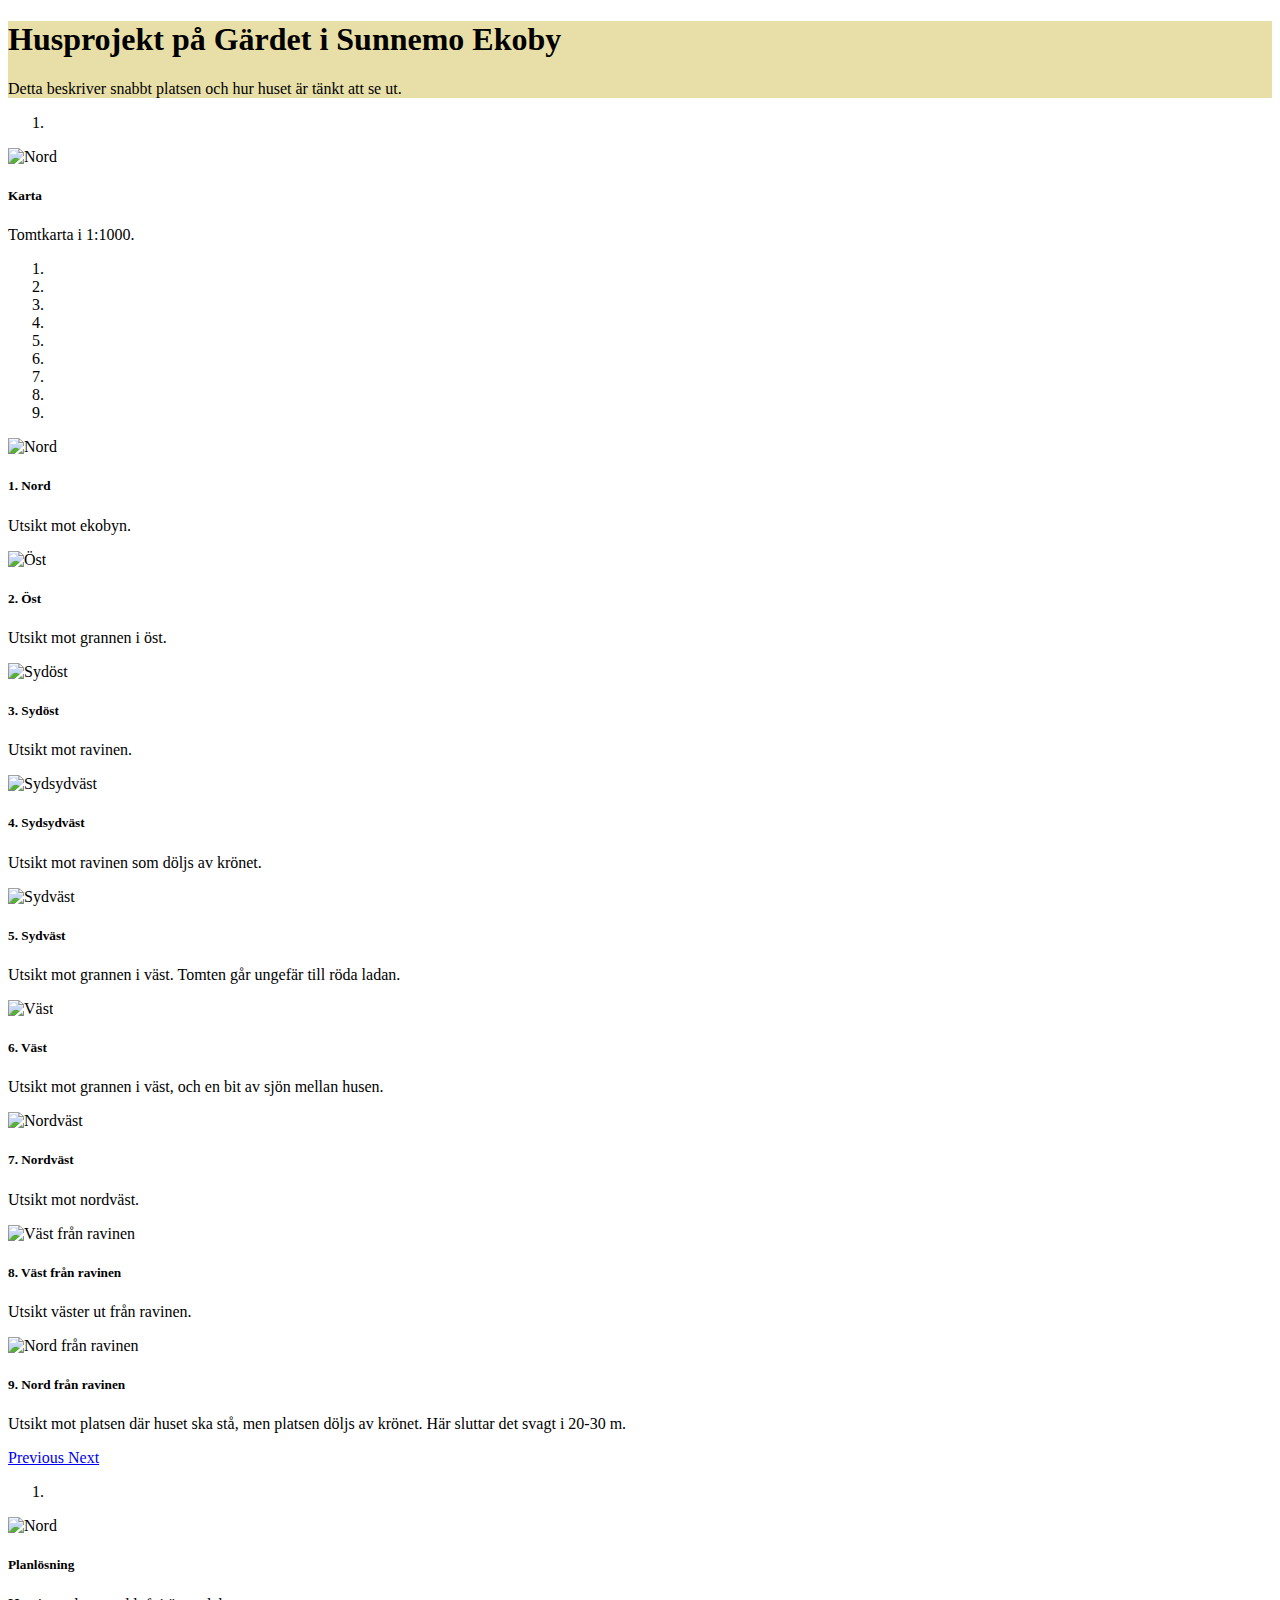
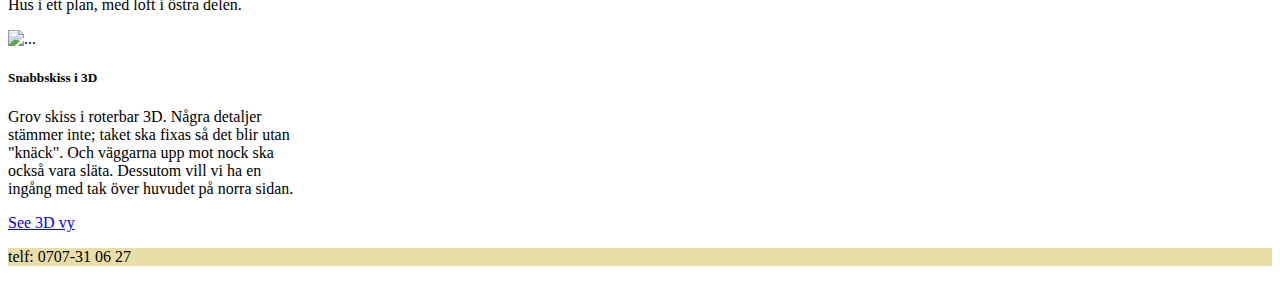
==== hus/index.html @ ed569c29 "Set a nicer background color" ====
<!doctype html>
<html lang="en">
  <head>
    <meta charset="utf-8">
    <meta name="viewport" content="width=device-width, initial-scale=1, shrink-to-fit=no">
    <meta name="description" content="">
    <meta name="author" content="">

    <title>Sunnemo Ekoby</title>

    <!-- Bootstrap core CSS -->
    <link rel="stylesheet"
          href="https://cdn.jsdelivr.net/npm/bootstrap@4.5.3/dist/css/bootstrap.min.css"
          integrity="sha384-TX8t27EcRE3e/ihU7zmQxVncDAy5uIKz4rEkgIXeMed4M0jlfIDPvg6uqKI2xXr2"
          crossorigin="anonymous">

    <!-- Custom styles for this template -->
    <link href="navbar-top.css"
          rel="stylesheet">
  </head>

  <div class="jumbotron text-center" style="background-color: rgb(232, 223, 168);">
    <h1 class="display-7">Husprojekt på Gärdet i Sunnemo Ekoby</h1>
    <p class="lead">Detta beskriver snabbt platsen och hur huset är tänkt att se ut.</p>
  </div>

  <!-- Show the map -->
  <div id="cKarta" class="carousel slide w-50 mx-auto my-2" data-ride="carousel">
    <ol class="carousel-indicators">
      <li data-target="#cKarta" data-slide-to="0" class="active"></li>
    </ol>
    <div class="carousel-inner">
      <div class="carousel-item active">
        <img class="d-block w-100" src="https://via.placeholder.com/1662x1000" alt="Nord">
        <div class="carousel-caption d-none d-md-block bg-transparent mb-4">
          <h5>Karta</h5>
          <p>Tomtkarta i 1:1000.</p>
        </div>
      </div>
    </div>
  </div>

  <!-- Show images of the views from the plot -->
  <body>
    <div id="cUtsikt" class="carousel slide w-50 mx-auto my-2" data-ride="carousel">
      <ol class="carousel-indicators">
        <li data-target="#cUtsikt" data-slide-to="0" class="active"></li>
        <li data-target="#cUtsikt" data-slide-to="1"></li>
        <li data-target="#cUtsikt" data-slide-to="2"></li>
        <li data-target="#cUtsikt" data-slide-to="3"></li>
        <li data-target="#cUtsikt" data-slide-to="4"></li>
        <li data-target="#cUtsikt" data-slide-to="5"></li>
        <li data-target="#cUtsikt" data-slide-to="6"></li>
        <li data-target="#cUtsikt" data-slide-to="7"></li>
        <li data-target="#cUtsikt" data-slide-to="8"></li>
      </ol>
      <div class="carousel-inner">
        <div class="carousel-item active">
          <img class="d-block w-100" src="bild_1.JPG" alt="Nord">
          <div class="carousel-caption d-none d-md-block bg-transparent mb-4">
            <h5>1. Nord</h5>
            <p>Utsikt mot ekobyn.</p>
          </div>
        </div>
        <div class="carousel-item">
          <img class="d-block w-100" src="bild_2.JPG" alt="Öst">
          <div class="carousel-caption d-none d-md-block bg-transparent mb-4">
            <h5>2. Öst</h5>
            <p>Utsikt mot grannen i öst.</p>
          </div>
        </div>
        <div class="carousel-item">
          <img class="d-block w-100" src="bild_3.JPG" alt="Sydöst">
          <div class="carousel-caption d-none d-md-block bg-transparent mb-4">
            <h5>3. Sydöst</h5>
            <p>Utsikt mot ravinen.</p>
          </div>
        </div>
        <div class="carousel-item">
          <img class="d-block w-100" src="bild_4.JPG" alt="Sydsydväst">
          <div class="carousel-caption d-none d-md-block bg-transparent mb-4">
            <h5>4. Sydsydväst</h5>
            <p>Utsikt mot ravinen som döljs av krönet.</p>
          </div>
        </div>
        <div class="carousel-item">
          <img class="d-block w-100" src="bild_5.JPG" alt="Sydväst">
          <div class="carousel-caption d-none d-md-block bg-transparent mb-4">
            <h5>5. Sydväst</h5>
            <p>Utsikt mot grannen i väst. Tomten går ungefär till röda ladan.</p>
          </div>
        </div>
        <div class="carousel-item">
          <img class="d-block w-100" src="bild_6.JPG" alt="Väst">
          <div class="carousel-caption d-none d-md-block bg-transparent mb-4">
            <h5>6. Väst</h5>
            <p>Utsikt mot grannen i väst, och en bit av sjön mellan husen.</p>
          </div>
        </div>
        <div class="carousel-item">
          <img class="d-block w-100" src="bild_7.JPG" alt="Nordväst">
          <div class="carousel-caption d-none d-md-block bg-transparent mb-4">
            <h5>7. Nordväst</h5>
            <p>Utsikt mot nordväst.</p>
          </div>
        </div>
        <div class="carousel-item">
          <img class="d-block w-100" src="bild_8.JPG" alt="Väst från ravinen">
          <div class="carousel-caption d-none d-md-block bg-transparent mb-4">
            <h5>8. Väst från ravinen</h5>
            <p>Utsikt väster ut från ravinen.</p>
          </div>
        </div>
        <div class="carousel-item">
          <img class="d-block w-100" src="bild_9.JPG" alt="Nord från ravinen">
          <div class="carousel-caption d-none d-md-block bg-transparent mb-4">
            <h5>9. Nord från ravinen</h5>
            <p>Utsikt mot platsen där huset ska stå, men platsen döljs av krönet. Här sluttar det svagt i 20-30 m.</p>
          </div>
        </div>
      </div>
      <a class="carousel-control-prev" href="#cUtsikt" role="button" data-slide="prev">
        <span class="carousel-control-prev-icon" aria-hidden="true"></span>
        <span class="sr-only">Previous</span>
      </a>
      <a class="carousel-control-next" href="#cUtsikt" role="button" data-slide="next">
        <span class="carousel-control-next-icon" aria-hidden="true"></span>
        <span class="sr-only">Next</span>
      </a>
    </div>

    <!-- Show the floorplan -->
    <div id="cPlan" class="carousel slide w-50 mx-auto my-2" data-ride="carousel">
      <ol class="carousel-indicators">
        <li data-target="#cPlan" data-slide-to="0" class="active"></li>
      </ol>
      <div class="carousel-inner">
        <div class="carousel-item active">
          <img class="d-block w-100" src="https://via.placeholder.com/1662x1000" alt="Nord">
          <div class="carousel-caption d-none d-md-block bg-transparent mb-4">
            <h5>Planlösning</h5>
            <p>Hus i ett plan, med loft i östra delen.</p>
          </div>
        </div>
      </div>
    </div>

    <!-- Link to the 3D model -->
    <div class="card w-50 mx-auto my-2" style="width: 18rem;">
      <img src="..." class="card-img-top" alt="...">
      <div class="card-body">
        <h5 class="card-title">Snabbskiss i 3D</h5>
        <p class="card-text">Grov skiss i roterbar 3D. Några detaljer stämmer inte; taket ska fixas så det blir utan "knäck".
        Och väggarna upp mot nock ska också vara släta. Dessutom vill vi ha en ingång med tak över huvudet på norra sidan.</p>
        <a href="https://github.com/mokshasoft/hus/blob/master/gen/hus7.stl" class="btn btn-primary">See 3D vy</a>
      </div>
    </div>

    <div class="jumbotron text-center" style="background-color: rgb(232, 223, 168);">
      <p class="lead">telf: 0707-31 06 27</p>
    </div>

    <!-- Bootstrap core JavaScript
    ================================================== -->
    <!-- Placed at the end of the document so the pages load faster -->
    <!-- jQuery and JS bundle w/ Popper.js -->
    <script src="https://code.jquery.com/jquery-3.5.1.slim.min.js"
            integrity="sha384-DfXdz2htPH0lsSSs5nCTpuj/zy4C+OGpamoFVy38MVBnE+IbbVYUew+OrCXaRkfj"
            crossorigin="anonymous"></script>
    <script src="https://cdn.jsdelivr.net/npm/bootstrap@4.5.3/dist/js/bootstrap.bundle.min.js"
            integrity="sha384-ho+j7jyWK8fNQe+A12Hb8AhRq26LrZ/JpcUGGOn+Y7RsweNrtN/tE3MoK7ZeZDyx"
            crossorigin="anonymous"></script>
  </body>
</html>
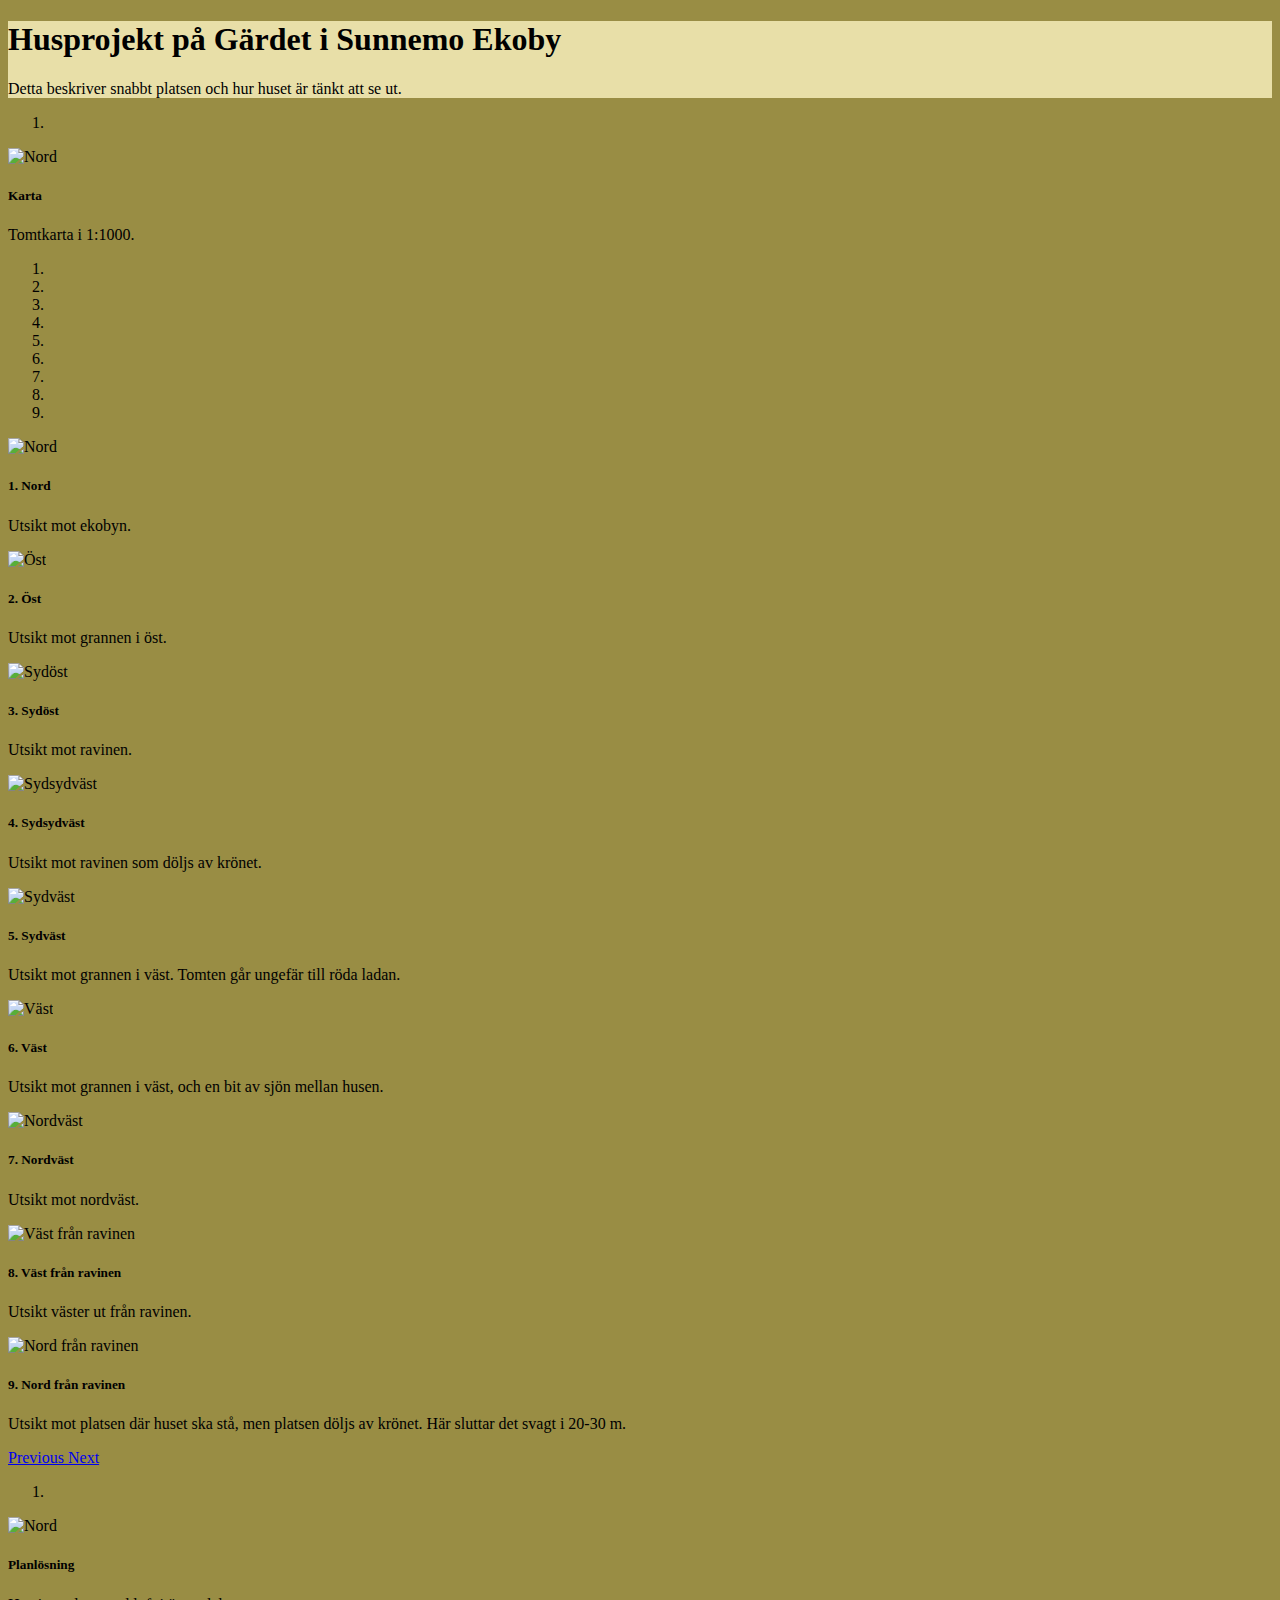
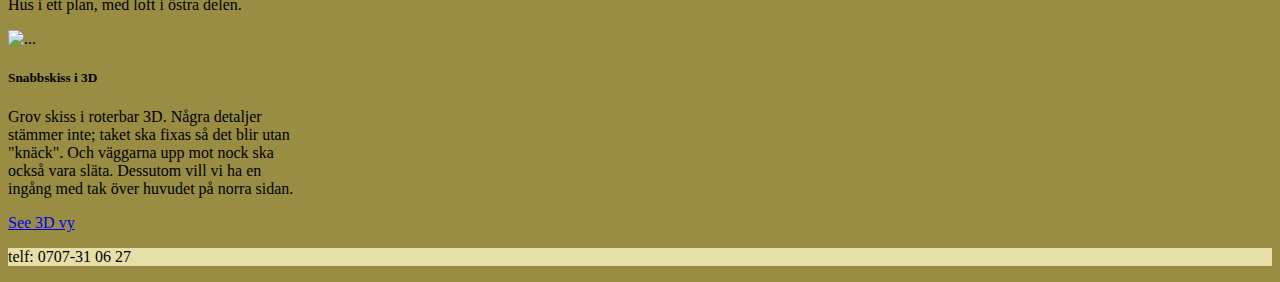
==== commit efc816dc: "Change the background color" ====
--- a/hus/index.html
+++ b/hus/index.html
@@ -18,6 +18,7 @@
     <link href="navbar-top.css"
           rel="stylesheet">
   </head>
+  <body style="background-color: rgb(153, 141, 68);">
 
   <div class="jumbotron text-center" style="background-color: rgb(232, 223, 168);">
     <h1 class="display-7">Husprojekt på Gärdet i Sunnemo Ekoby</h1>
@@ -41,7 +42,6 @@
   </div>
 
   <!-- Show images of the views from the plot -->
-  <body>
     <div id="cUtsikt" class="carousel slide w-50 mx-auto my-2" data-ride="carousel">
       <ol class="carousel-indicators">
         <li data-target="#cUtsikt" data-slide-to="0" class="active"></li>
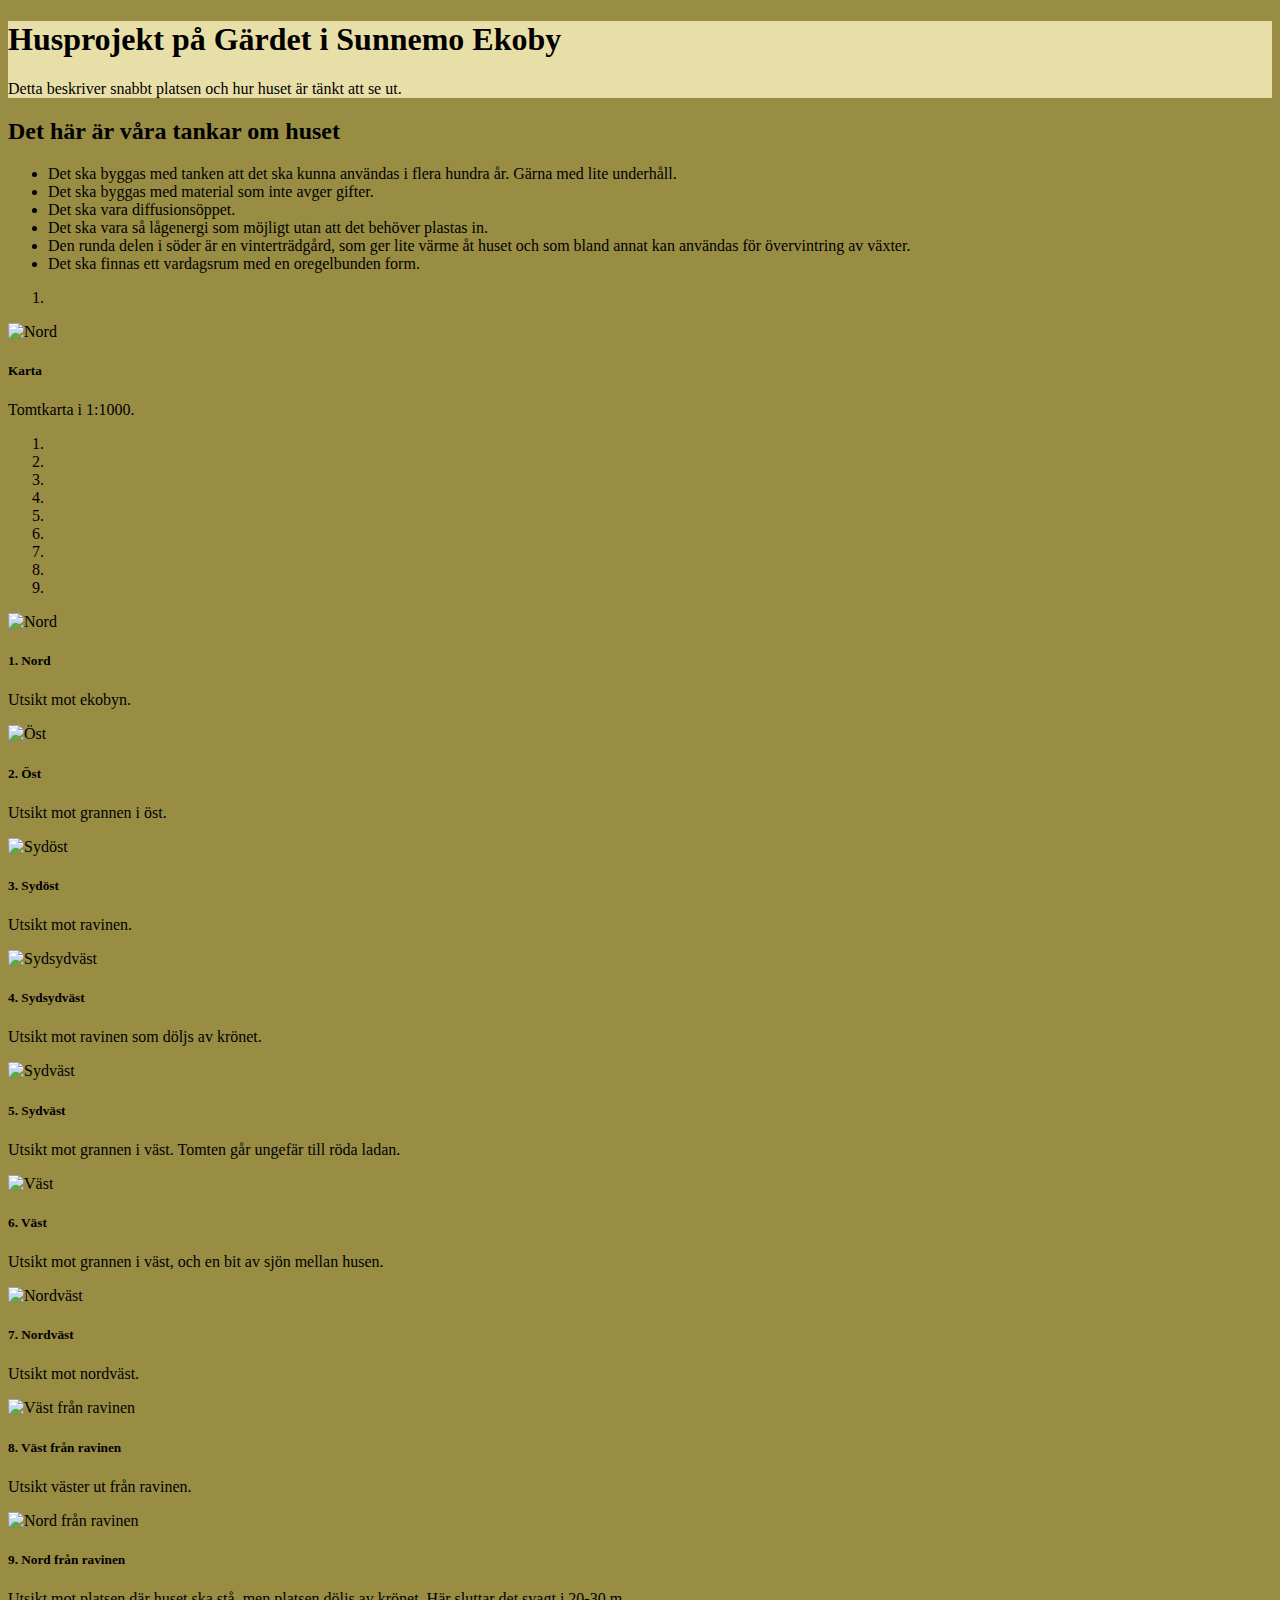
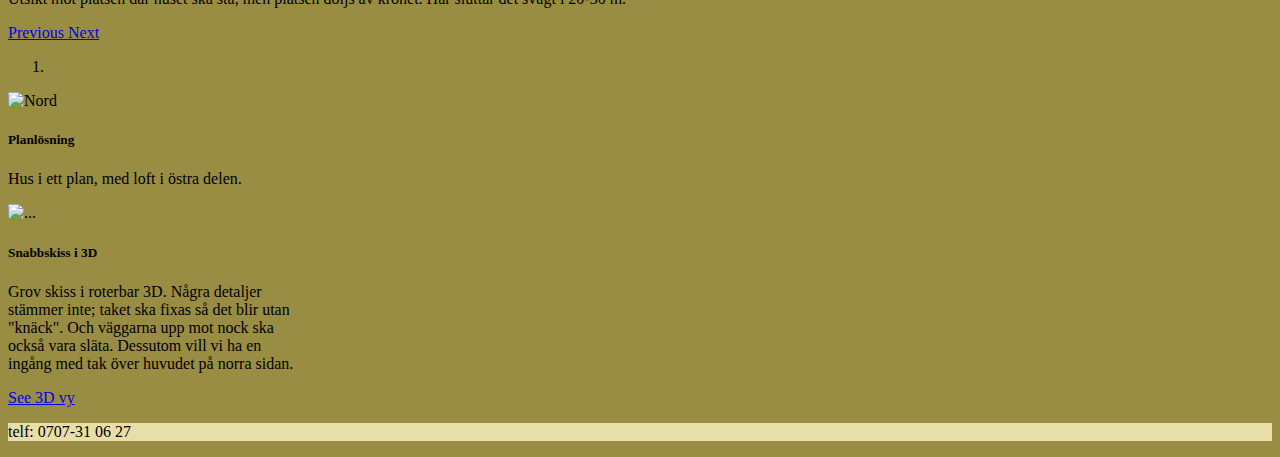
==== commit 2d0794c7: "Add a description of the house" ====
--- a/hus/index.html
+++ b/hus/index.html
@@ -1,28 +1,40 @@
 <!doctype html>
 <html lang="en">
-  <head>
-    <meta charset="utf-8">
-    <meta name="viewport" content="width=device-width, initial-scale=1, shrink-to-fit=no">
-    <meta name="description" content="">
-    <meta name="author" content="">
+<head>
+  <meta charset="utf-8">
+  <meta name="viewport" content="width=device-width, initial-scale=1, shrink-to-fit=no">
+  <meta name="description" content="">
+  <meta name="author" content="">
 
-    <title>Sunnemo Ekoby</title>
+  <title>Sunnemo Ekoby</title>
 
-    <!-- Bootstrap core CSS -->
-    <link rel="stylesheet"
-          href="https://cdn.jsdelivr.net/npm/bootstrap@4.5.3/dist/css/bootstrap.min.css"
-          integrity="sha384-TX8t27EcRE3e/ihU7zmQxVncDAy5uIKz4rEkgIXeMed4M0jlfIDPvg6uqKI2xXr2"
-          crossorigin="anonymous">
+  <!-- Bootstrap core CSS -->
+  <link rel="stylesheet"
+  href="https://cdn.jsdelivr.net/npm/bootstrap@4.5.3/dist/css/bootstrap.min.css"
+  integrity="sha384-TX8t27EcRE3e/ihU7zmQxVncDAy5uIKz4rEkgIXeMed4M0jlfIDPvg6uqKI2xXr2"
+  crossorigin="anonymous">
 
-    <!-- Custom styles for this template -->
-    <link href="navbar-top.css"
-          rel="stylesheet">
-  </head>
-  <body style="background-color: rgb(153, 141, 68);">
+  <!-- Custom styles for this template -->
+  <link href="navbar-top.css"
+  rel="stylesheet">
+</head>
+<body style="background-color: rgb(153, 141, 68);">
 
   <div class="jumbotron text-center" style="background-color: rgb(232, 223, 168);">
     <h1 class="display-7">Husprojekt på Gärdet i Sunnemo Ekoby</h1>
     <p class="lead">Detta beskriver snabbt platsen och hur huset är tänkt att se ut.</p>
+  </div>
+
+  <div class="text-left w-50 mx-auto my-2">
+    <h2>Det här är våra tankar om huset</h2>
+    <ul>
+      <li>Det ska byggas med tanken att det ska kunna användas i flera hundra år. Gärna med lite underhåll.</li>
+      <li>Det ska byggas med material som inte avger gifter.</li>
+      <li>Det ska vara diffusionsöppet.</li>
+      <li>Det ska vara så lågenergi som möjligt utan att det behöver plastas in.</li>
+      <li>Den runda delen i söder är en vinterträdgård, som ger lite värme åt huset och som bland annat kan användas för övervintring av växter.</li>
+      <li>Det ska finnas ett vardagsrum med en oregelbunden form.</li>
+    </ul>
   </div>
 
   <!-- Show the map -->
@@ -42,115 +54,115 @@
   </div>
 
   <!-- Show images of the views from the plot -->
-    <div id="cUtsikt" class="carousel slide w-50 mx-auto my-2" data-ride="carousel">
-      <ol class="carousel-indicators">
-        <li data-target="#cUtsikt" data-slide-to="0" class="active"></li>
-        <li data-target="#cUtsikt" data-slide-to="1"></li>
-        <li data-target="#cUtsikt" data-slide-to="2"></li>
-        <li data-target="#cUtsikt" data-slide-to="3"></li>
-        <li data-target="#cUtsikt" data-slide-to="4"></li>
-        <li data-target="#cUtsikt" data-slide-to="5"></li>
-        <li data-target="#cUtsikt" data-slide-to="6"></li>
-        <li data-target="#cUtsikt" data-slide-to="7"></li>
-        <li data-target="#cUtsikt" data-slide-to="8"></li>
-      </ol>
-      <div class="carousel-inner">
-        <div class="carousel-item active">
-          <img class="d-block w-100" src="bild_1.JPG" alt="Nord">
-          <div class="carousel-caption d-none d-md-block bg-transparent mb-4">
-            <h5>1. Nord</h5>
-            <p>Utsikt mot ekobyn.</p>
-          </div>
-        </div>
-        <div class="carousel-item">
-          <img class="d-block w-100" src="bild_2.JPG" alt="Öst">
-          <div class="carousel-caption d-none d-md-block bg-transparent mb-4">
-            <h5>2. Öst</h5>
-            <p>Utsikt mot grannen i öst.</p>
-          </div>
-        </div>
-        <div class="carousel-item">
-          <img class="d-block w-100" src="bild_3.JPG" alt="Sydöst">
-          <div class="carousel-caption d-none d-md-block bg-transparent mb-4">
-            <h5>3. Sydöst</h5>
-            <p>Utsikt mot ravinen.</p>
-          </div>
-        </div>
-        <div class="carousel-item">
-          <img class="d-block w-100" src="bild_4.JPG" alt="Sydsydväst">
-          <div class="carousel-caption d-none d-md-block bg-transparent mb-4">
-            <h5>4. Sydsydväst</h5>
-            <p>Utsikt mot ravinen som döljs av krönet.</p>
-          </div>
-        </div>
-        <div class="carousel-item">
-          <img class="d-block w-100" src="bild_5.JPG" alt="Sydväst">
-          <div class="carousel-caption d-none d-md-block bg-transparent mb-4">
-            <h5>5. Sydväst</h5>
-            <p>Utsikt mot grannen i väst. Tomten går ungefär till röda ladan.</p>
-          </div>
-        </div>
-        <div class="carousel-item">
-          <img class="d-block w-100" src="bild_6.JPG" alt="Väst">
-          <div class="carousel-caption d-none d-md-block bg-transparent mb-4">
-            <h5>6. Väst</h5>
-            <p>Utsikt mot grannen i väst, och en bit av sjön mellan husen.</p>
-          </div>
-        </div>
-        <div class="carousel-item">
-          <img class="d-block w-100" src="bild_7.JPG" alt="Nordväst">
-          <div class="carousel-caption d-none d-md-block bg-transparent mb-4">
-            <h5>7. Nordväst</h5>
-            <p>Utsikt mot nordväst.</p>
-          </div>
-        </div>
-        <div class="carousel-item">
-          <img class="d-block w-100" src="bild_8.JPG" alt="Väst från ravinen">
-          <div class="carousel-caption d-none d-md-block bg-transparent mb-4">
-            <h5>8. Väst från ravinen</h5>
-            <p>Utsikt väster ut från ravinen.</p>
-          </div>
-        </div>
-        <div class="carousel-item">
-          <img class="d-block w-100" src="bild_9.JPG" alt="Nord från ravinen">
-          <div class="carousel-caption d-none d-md-block bg-transparent mb-4">
-            <h5>9. Nord från ravinen</h5>
-            <p>Utsikt mot platsen där huset ska stå, men platsen döljs av krönet. Här sluttar det svagt i 20-30 m.</p>
-          </div>
+  <div id="cUtsikt" class="carousel slide w-50 mx-auto my-2" data-ride="carousel">
+    <ol class="carousel-indicators">
+      <li data-target="#cUtsikt" data-slide-to="0" class="active"></li>
+      <li data-target="#cUtsikt" data-slide-to="1"></li>
+      <li data-target="#cUtsikt" data-slide-to="2"></li>
+      <li data-target="#cUtsikt" data-slide-to="3"></li>
+      <li data-target="#cUtsikt" data-slide-to="4"></li>
+      <li data-target="#cUtsikt" data-slide-to="5"></li>
+      <li data-target="#cUtsikt" data-slide-to="6"></li>
+      <li data-target="#cUtsikt" data-slide-to="7"></li>
+      <li data-target="#cUtsikt" data-slide-to="8"></li>
+    </ol>
+    <div class="carousel-inner">
+      <div class="carousel-item active">
+        <img class="d-block w-100" src="bild_1.JPG" alt="Nord">
+        <div class="carousel-caption d-none d-md-block bg-transparent mb-4">
+          <h5>1. Nord</h5>
+          <p>Utsikt mot ekobyn.</p>
         </div>
       </div>
-      <a class="carousel-control-prev" href="#cUtsikt" role="button" data-slide="prev">
-        <span class="carousel-control-prev-icon" aria-hidden="true"></span>
-        <span class="sr-only">Previous</span>
-      </a>
-      <a class="carousel-control-next" href="#cUtsikt" role="button" data-slide="next">
-        <span class="carousel-control-next-icon" aria-hidden="true"></span>
-        <span class="sr-only">Next</span>
-      </a>
-    </div>
-
-    <!-- Show the floorplan -->
-    <div id="cPlan" class="carousel slide w-50 mx-auto my-2" data-ride="carousel">
-      <ol class="carousel-indicators">
-        <li data-target="#cPlan" data-slide-to="0" class="active"></li>
-      </ol>
-      <div class="carousel-inner">
-        <div class="carousel-item active">
-          <img class="d-block w-100" src="https://via.placeholder.com/1662x1000" alt="Nord">
-          <div class="carousel-caption d-none d-md-block bg-transparent mb-4">
-            <h5>Planlösning</h5>
-            <p>Hus i ett plan, med loft i östra delen.</p>
-          </div>
+      <div class="carousel-item">
+        <img class="d-block w-100" src="bild_2.JPG" alt="Öst">
+        <div class="carousel-caption d-none d-md-block bg-transparent mb-4">
+          <h5>2. Öst</h5>
+          <p>Utsikt mot grannen i öst.</p>
+        </div>
+      </div>
+      <div class="carousel-item">
+        <img class="d-block w-100" src="bild_3.JPG" alt="Sydöst">
+        <div class="carousel-caption d-none d-md-block bg-transparent mb-4">
+          <h5>3. Sydöst</h5>
+          <p>Utsikt mot ravinen.</p>
+        </div>
+      </div>
+      <div class="carousel-item">
+        <img class="d-block w-100" src="bild_4.JPG" alt="Sydsydväst">
+        <div class="carousel-caption d-none d-md-block bg-transparent mb-4">
+          <h5>4. Sydsydväst</h5>
+          <p>Utsikt mot ravinen som döljs av krönet.</p>
+        </div>
+      </div>
+      <div class="carousel-item">
+        <img class="d-block w-100" src="bild_5.JPG" alt="Sydväst">
+        <div class="carousel-caption d-none d-md-block bg-transparent mb-4">
+          <h5>5. Sydväst</h5>
+          <p>Utsikt mot grannen i väst. Tomten går ungefär till röda ladan.</p>
+        </div>
+      </div>
+      <div class="carousel-item">
+        <img class="d-block w-100" src="bild_6.JPG" alt="Väst">
+        <div class="carousel-caption d-none d-md-block bg-transparent mb-4">
+          <h5>6. Väst</h5>
+          <p>Utsikt mot grannen i väst, och en bit av sjön mellan husen.</p>
+        </div>
+      </div>
+      <div class="carousel-item">
+        <img class="d-block w-100" src="bild_7.JPG" alt="Nordväst">
+        <div class="carousel-caption d-none d-md-block bg-transparent mb-4">
+          <h5>7. Nordväst</h5>
+          <p>Utsikt mot nordväst.</p>
+        </div>
+      </div>
+      <div class="carousel-item">
+        <img class="d-block w-100" src="bild_8.JPG" alt="Väst från ravinen">
+        <div class="carousel-caption d-none d-md-block bg-transparent mb-4">
+          <h5>8. Väst från ravinen</h5>
+          <p>Utsikt väster ut från ravinen.</p>
+        </div>
+      </div>
+      <div class="carousel-item">
+        <img class="d-block w-100" src="bild_9.JPG" alt="Nord från ravinen">
+        <div class="carousel-caption d-none d-md-block bg-transparent mb-4">
+          <h5>9. Nord från ravinen</h5>
+          <p>Utsikt mot platsen där huset ska stå, men platsen döljs av krönet. Här sluttar det svagt i 20-30 m.</p>
         </div>
       </div>
     </div>
+    <a class="carousel-control-prev" href="#cUtsikt" role="button" data-slide="prev">
+      <span class="carousel-control-prev-icon" aria-hidden="true"></span>
+      <span class="sr-only">Previous</span>
+    </a>
+    <a class="carousel-control-next" href="#cUtsikt" role="button" data-slide="next">
+      <span class="carousel-control-next-icon" aria-hidden="true"></span>
+      <span class="sr-only">Next</span>
+    </a>
+  </div>
 
-    <!-- Link to the 3D model -->
-    <div class="card w-50 mx-auto my-2" style="width: 18rem;">
-      <img src="..." class="card-img-top" alt="...">
-      <div class="card-body">
-        <h5 class="card-title">Snabbskiss i 3D</h5>
-        <p class="card-text">Grov skiss i roterbar 3D. Några detaljer stämmer inte; taket ska fixas så det blir utan "knäck".
+  <!-- Show the floorplan -->
+  <div id="cPlan" class="carousel slide w-50 mx-auto my-2" data-ride="carousel">
+    <ol class="carousel-indicators">
+      <li data-target="#cPlan" data-slide-to="0" class="active"></li>
+    </ol>
+    <div class="carousel-inner">
+      <div class="carousel-item active">
+        <img class="d-block w-100" src="https://via.placeholder.com/1662x1000" alt="Nord">
+        <div class="carousel-caption d-none d-md-block bg-transparent mb-4">
+          <h5>Planlösning</h5>
+          <p>Hus i ett plan, med loft i östra delen.</p>
+        </div>
+      </div>
+    </div>
+  </div>
+
+  <!-- Link to the 3D model -->
+  <div class="card w-50 mx-auto my-2" style="width: 18rem;">
+    <img src="..." class="card-img-top" alt="...">
+    <div class="card-body">
+      <h5 class="card-title">Snabbskiss i 3D</h5>
+      <p class="card-text">Grov skiss i roterbar 3D. Några detaljer stämmer inte; taket ska fixas så det blir utan "knäck".
         Och väggarna upp mot nock ska också vara släta. Dessutom vill vi ha en ingång med tak över huvudet på norra sidan.</p>
         <a href="https://github.com/mokshasoft/hus/blob/master/gen/hus7.stl" class="btn btn-primary">See 3D vy</a>
       </div>
@@ -165,10 +177,10 @@
     <!-- Placed at the end of the document so the pages load faster -->
     <!-- jQuery and JS bundle w/ Popper.js -->
     <script src="https://code.jquery.com/jquery-3.5.1.slim.min.js"
-            integrity="sha384-DfXdz2htPH0lsSSs5nCTpuj/zy4C+OGpamoFVy38MVBnE+IbbVYUew+OrCXaRkfj"
-            crossorigin="anonymous"></script>
+    integrity="sha384-DfXdz2htPH0lsSSs5nCTpuj/zy4C+OGpamoFVy38MVBnE+IbbVYUew+OrCXaRkfj"
+    crossorigin="anonymous"></script>
     <script src="https://cdn.jsdelivr.net/npm/bootstrap@4.5.3/dist/js/bootstrap.bundle.min.js"
-            integrity="sha384-ho+j7jyWK8fNQe+A12Hb8AhRq26LrZ/JpcUGGOn+Y7RsweNrtN/tE3MoK7ZeZDyx"
-            crossorigin="anonymous"></script>
-  </body>
+    integrity="sha384-ho+j7jyWK8fNQe+A12Hb8AhRq26LrZ/JpcUGGOn+Y7RsweNrtN/tE3MoK7ZeZDyx"
+    crossorigin="anonymous"></script>
+</body>
 </html>
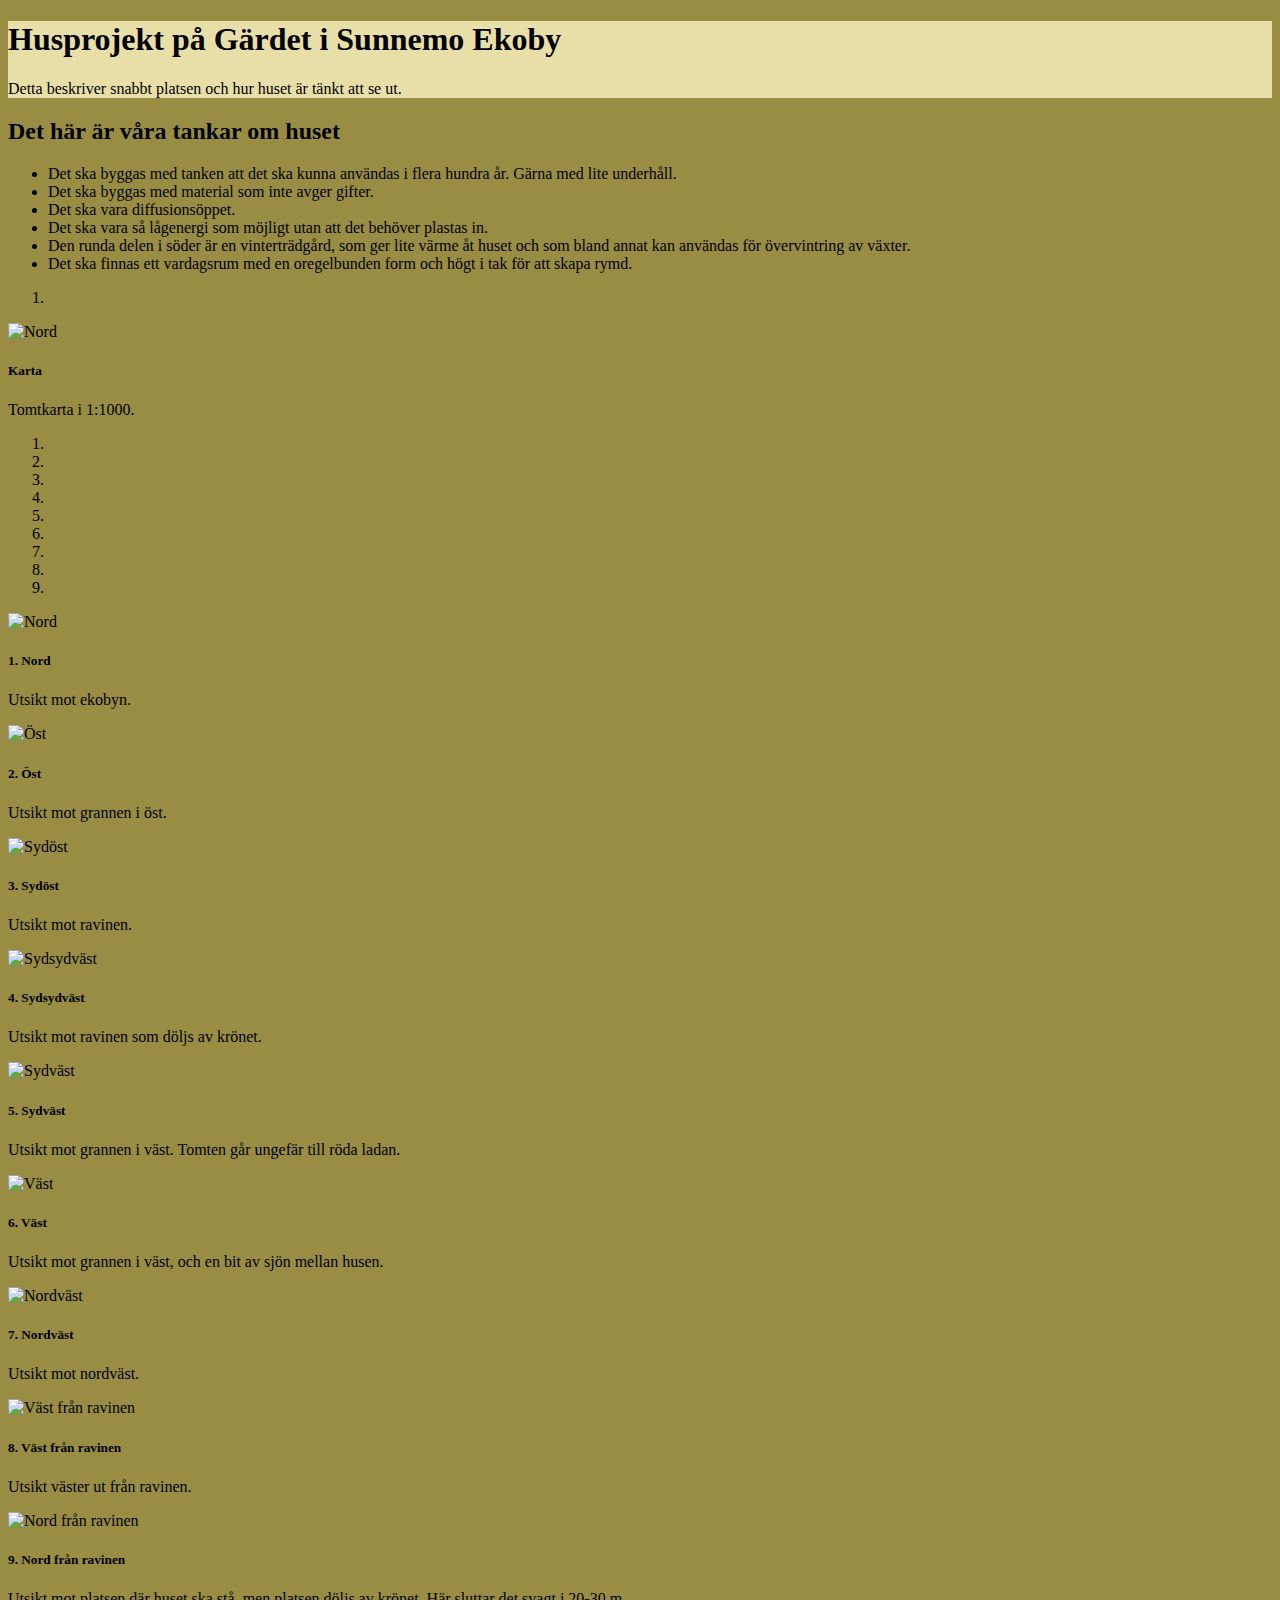
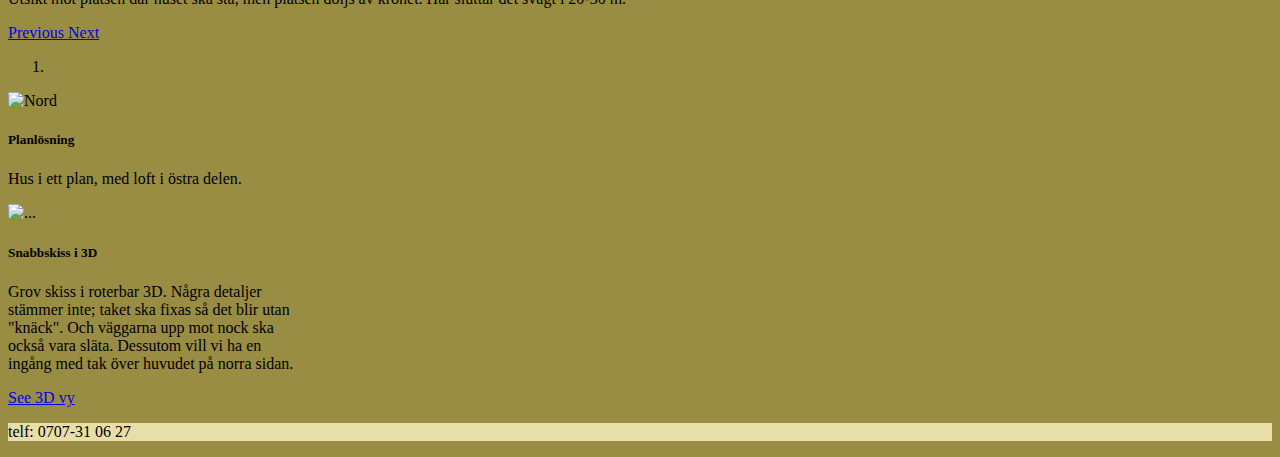
==== commit 54c406e1: "Add living room with a high ceiling" ====
--- a/hus/index.html
+++ b/hus/index.html
@@ -33,7 +33,7 @@
       <li>Det ska vara diffusionsöppet.</li>
       <li>Det ska vara så lågenergi som möjligt utan att det behöver plastas in.</li>
       <li>Den runda delen i söder är en vinterträdgård, som ger lite värme åt huset och som bland annat kan användas för övervintring av växter.</li>
-      <li>Det ska finnas ett vardagsrum med en oregelbunden form.</li>
+      <li>Det ska finnas ett vardagsrum med en oregelbunden form och högt i tak för att skapa rymd.</li>
     </ul>
   </div>
 
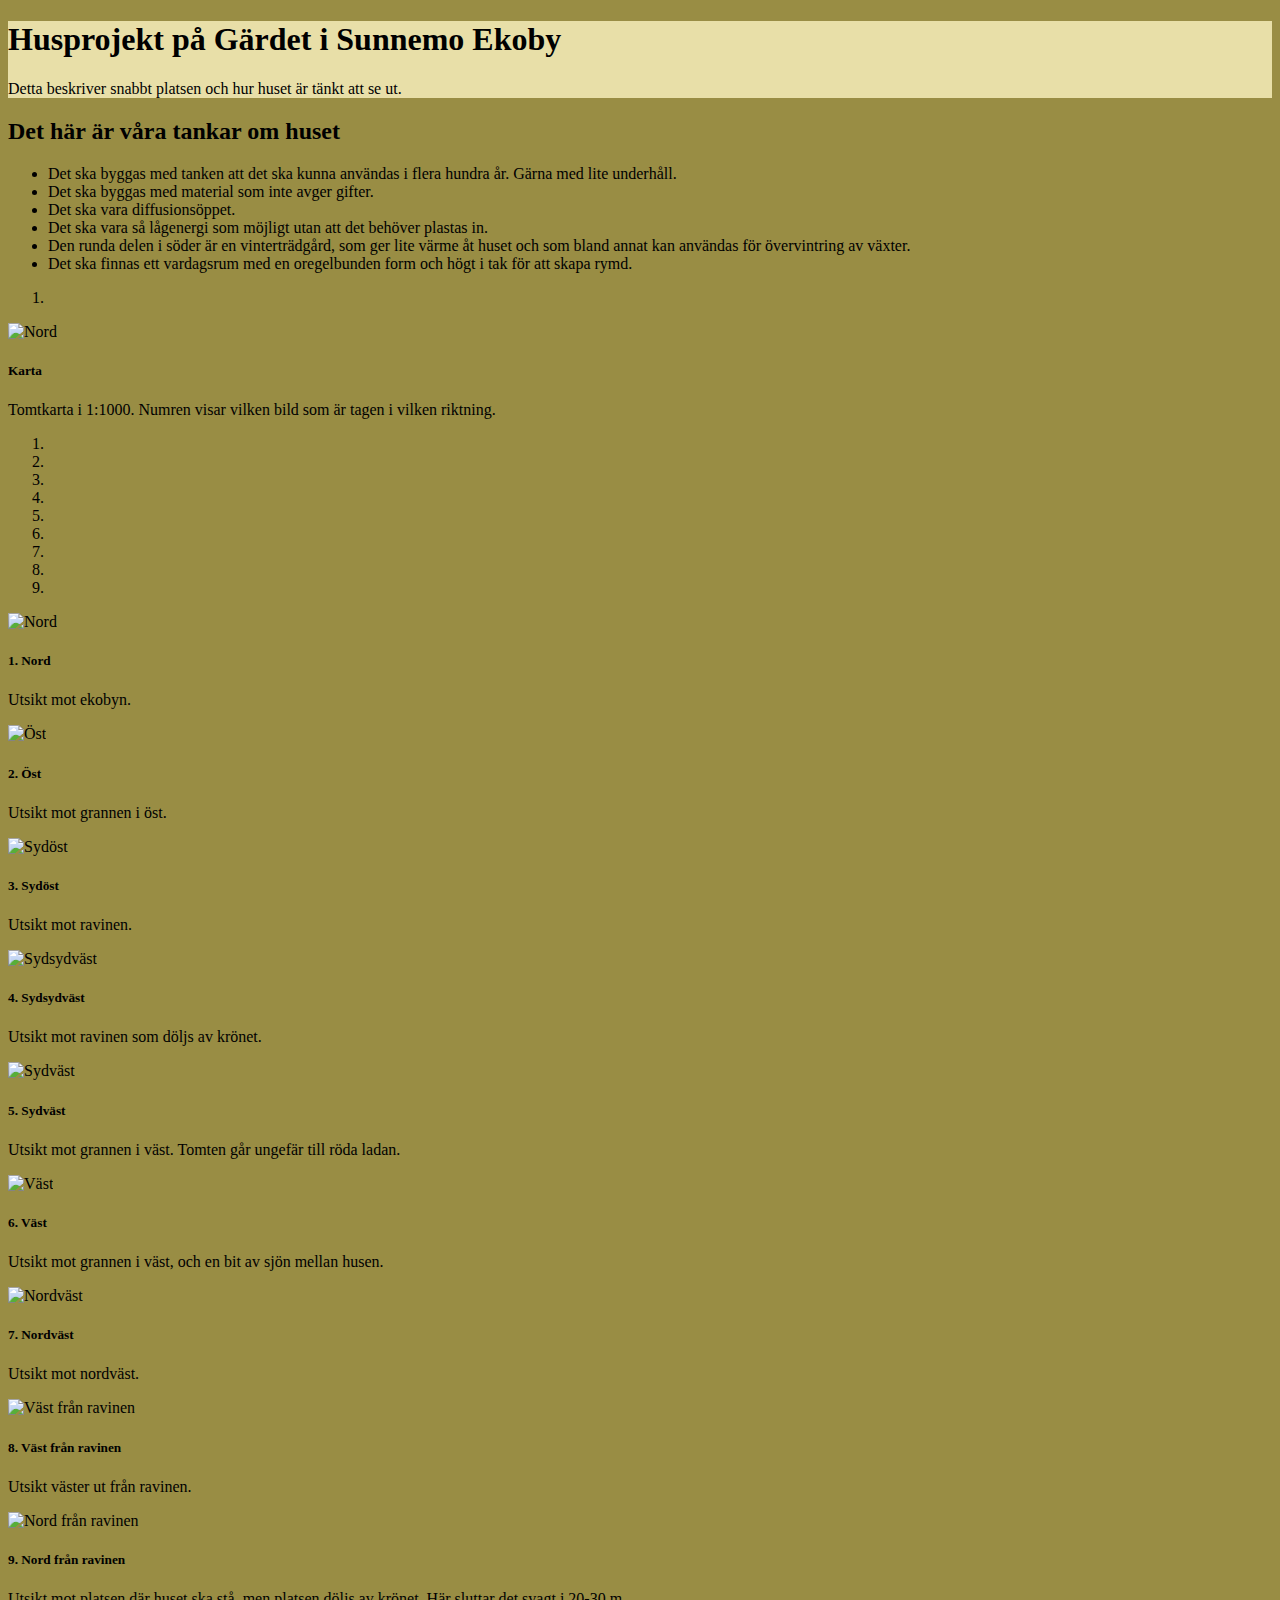
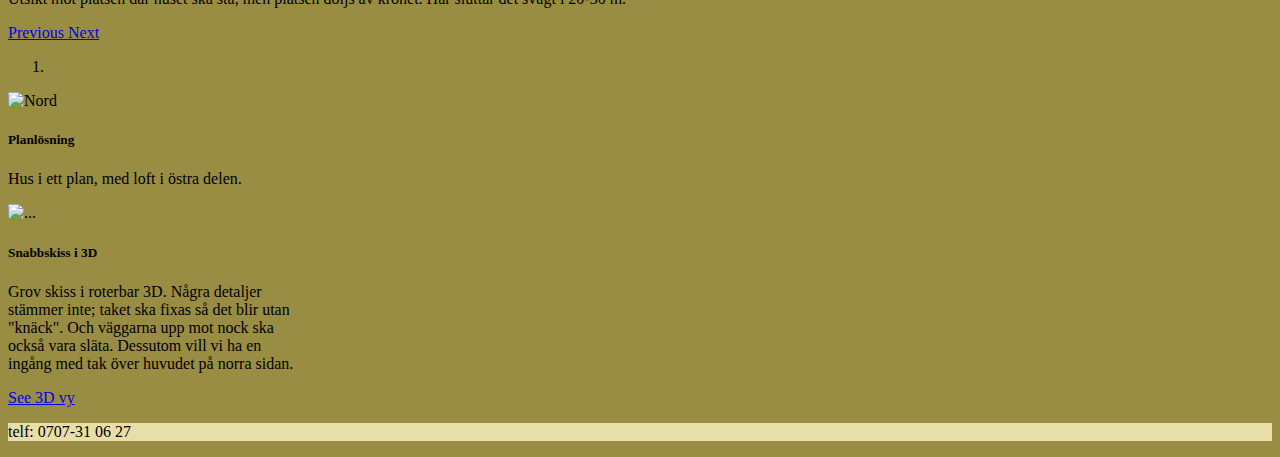
==== commit 42ee8d9f: "Add mark-karta" ====
--- a/hus/index.html
+++ b/hus/index.html
@@ -44,10 +44,10 @@
     </ol>
     <div class="carousel-inner">
       <div class="carousel-item active">
-        <img class="d-block w-100" src="https://via.placeholder.com/1662x1000" alt="Nord">
+        <img class="d-block w-100" src="tomt-karta.JPG" alt="Nord">
         <div class="carousel-caption d-none d-md-block bg-transparent mb-4">
           <h5>Karta</h5>
-          <p>Tomtkarta i 1:1000.</p>
+          <p>Tomtkarta i 1:1000. Numren visar vilken bild som är tagen i vilken riktning.</p>
         </div>
       </div>
     </div>
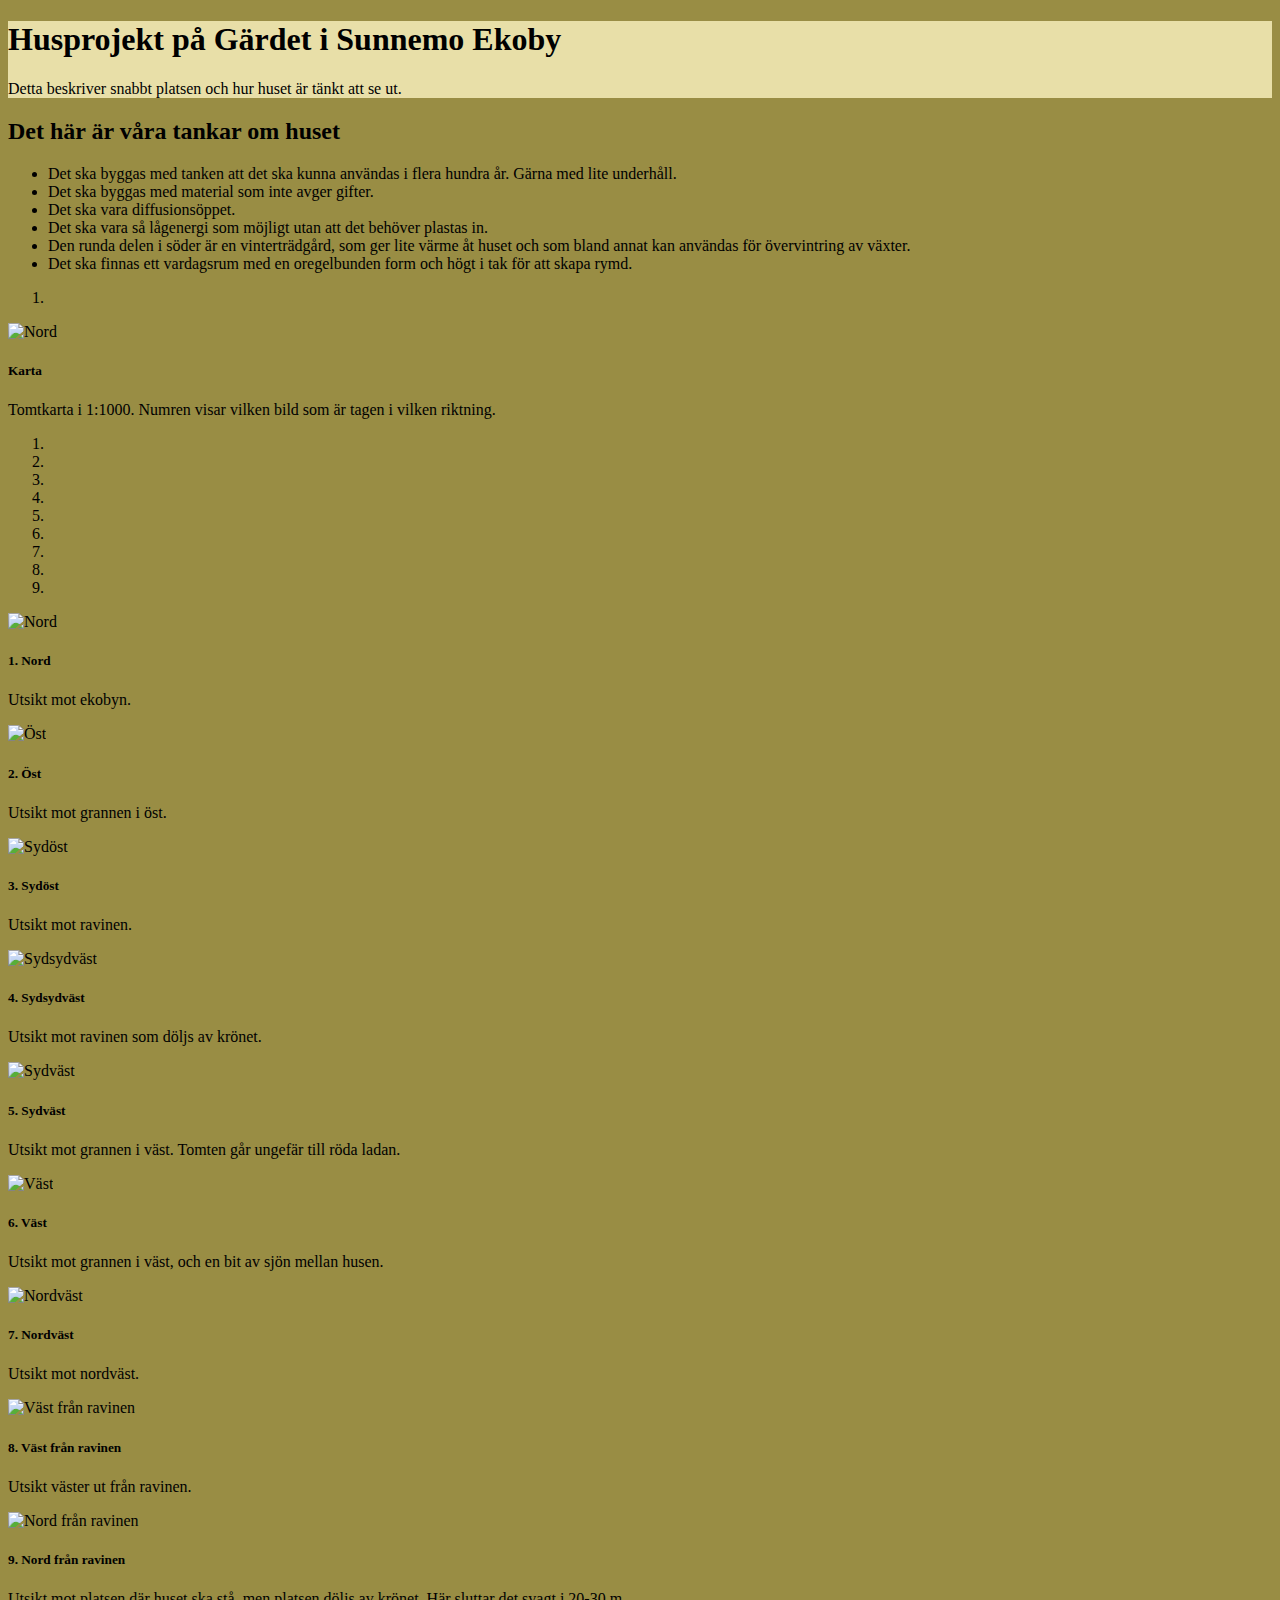
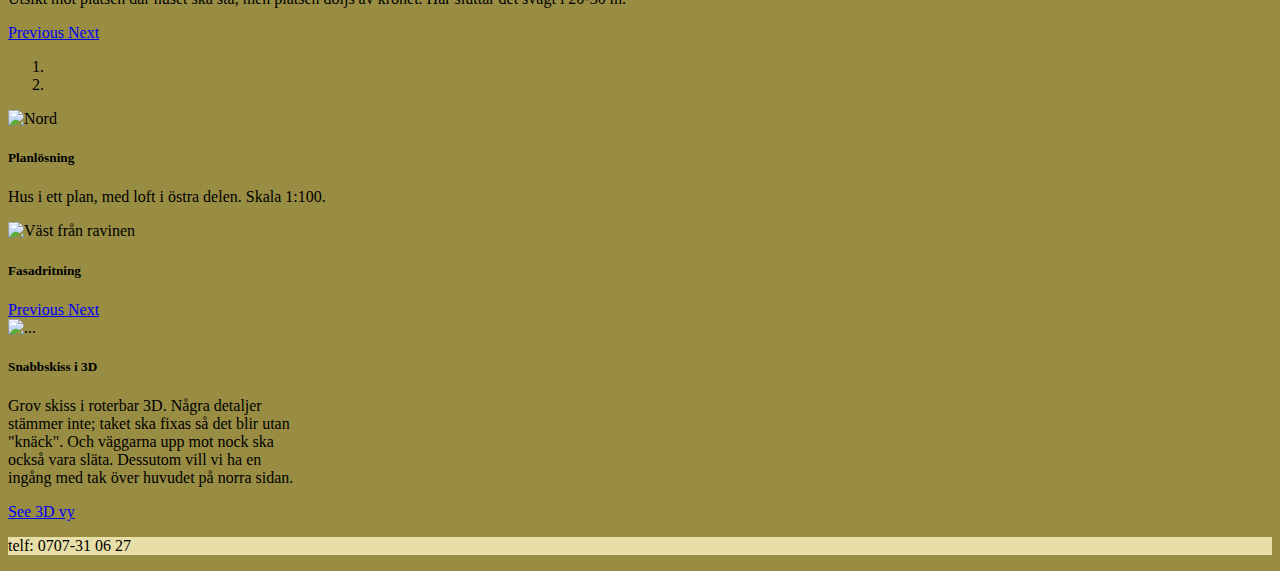
==== commit fb97d38b: "Add floorplan and wall drawings" ====
--- a/hus/index.html
+++ b/hus/index.html
@@ -145,16 +145,31 @@
   <div id="cPlan" class="carousel slide w-50 mx-auto my-2" data-ride="carousel">
     <ol class="carousel-indicators">
       <li data-target="#cPlan" data-slide-to="0" class="active"></li>
+      <li data-target="#cPlan" data-slide-to="1"></li>
     </ol>
     <div class="carousel-inner">
       <div class="carousel-item active">
-        <img class="d-block w-100" src="https://via.placeholder.com/1662x1000" alt="Nord">
+        <img class="d-block w-100" src="planritning.JPG" alt="Nord">
         <div class="carousel-caption d-none d-md-block bg-transparent mb-4">
           <h5>Planlösning</h5>
-          <p>Hus i ett plan, med loft i östra delen.</p>
-        </div>
-      </div>
-    </div>
+          <p>Hus i ett plan, med loft i östra delen. Skala 1:100.</p>
+        </div>
+      </div>
+      <div class="carousel-item">
+        <img class="d-block w-100" src="fasadritning.JPG" alt="Väst från ravinen">
+        <div class="carousel-caption d-none d-md-block bg-transparent mb-4">
+          <h5>Fasadritning</h5>
+        </div>
+      </div>
+    </div>
+    <a class="carousel-control-prev" href="#cPlan" role="button" data-slide="prev">
+      <span class="carousel-control-prev-icon" aria-hidden="true"></span>
+      <span class="sr-only">Previous</span>
+    </a>
+    <a class="carousel-control-next" href="#cPlan" role="button" data-slide="next">
+      <span class="carousel-control-next-icon" aria-hidden="true"></span>
+      <span class="sr-only">Next</span>
+    </a>
   </div>
 
   <!-- Link to the 3D model -->
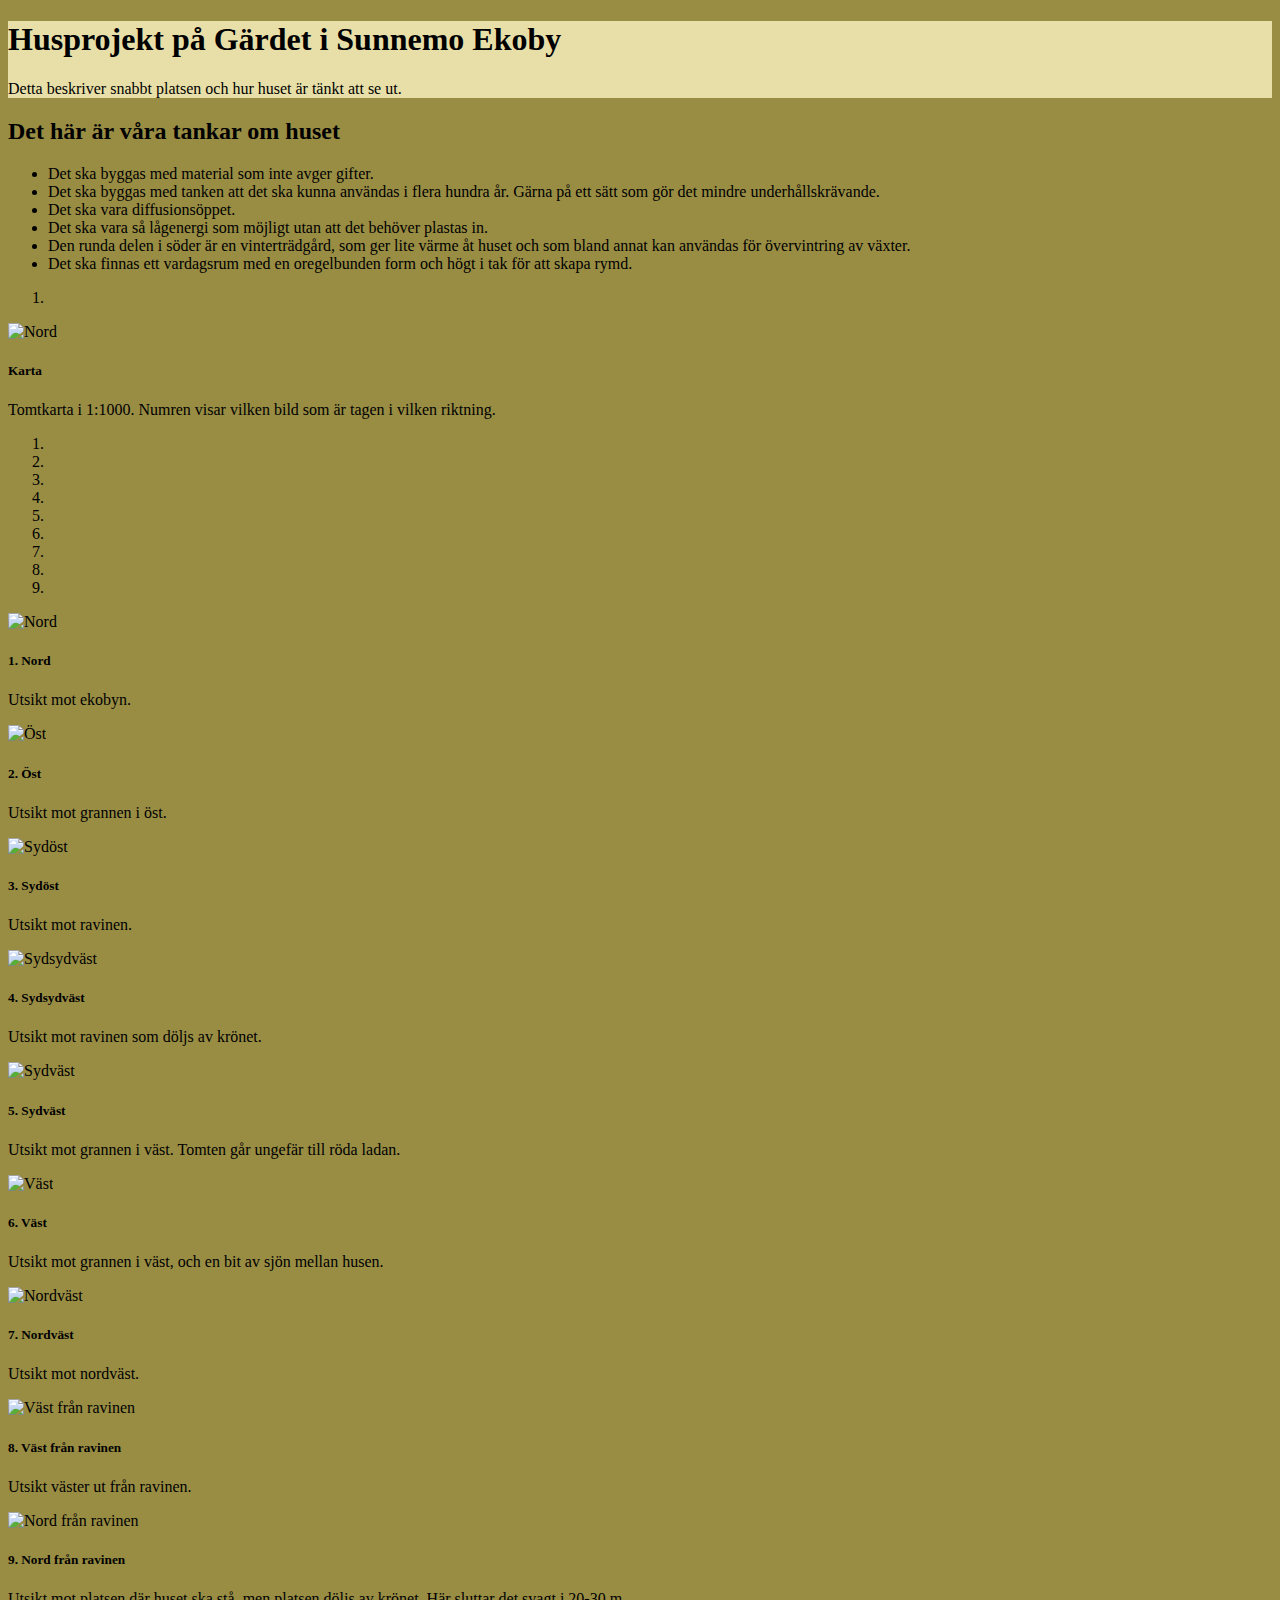
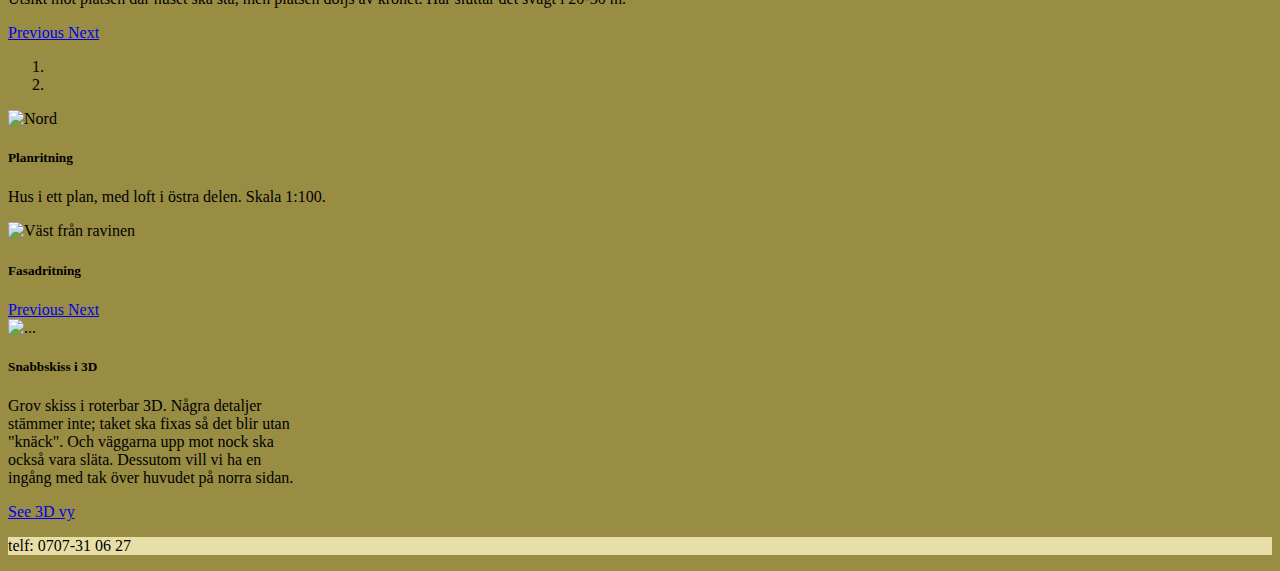
==== commit 63265054: "Update the house text" ====
--- a/hus/index.html
+++ b/hus/index.html
@@ -28,8 +28,8 @@
   <div class="text-left w-50 mx-auto my-2">
     <h2>Det här är våra tankar om huset</h2>
     <ul>
-      <li>Det ska byggas med tanken att det ska kunna användas i flera hundra år. Gärna med lite underhåll.</li>
       <li>Det ska byggas med material som inte avger gifter.</li>
+      <li>Det ska byggas med tanken att det ska kunna användas i flera hundra år. Gärna på ett sätt som gör det mindre underhållskrävande.</li>
       <li>Det ska vara diffusionsöppet.</li>
       <li>Det ska vara så lågenergi som möjligt utan att det behöver plastas in.</li>
       <li>Den runda delen i söder är en vinterträdgård, som ger lite värme åt huset och som bland annat kan användas för övervintring av växter.</li>
@@ -151,7 +151,7 @@
       <div class="carousel-item active">
         <img class="d-block w-100" src="planritning.JPG" alt="Nord">
         <div class="carousel-caption d-none d-md-block bg-transparent mb-4">
-          <h5>Planlösning</h5>
+          <h5>Planritning</h5>
           <p>Hus i ett plan, med loft i östra delen. Skala 1:100.</p>
         </div>
       </div>
